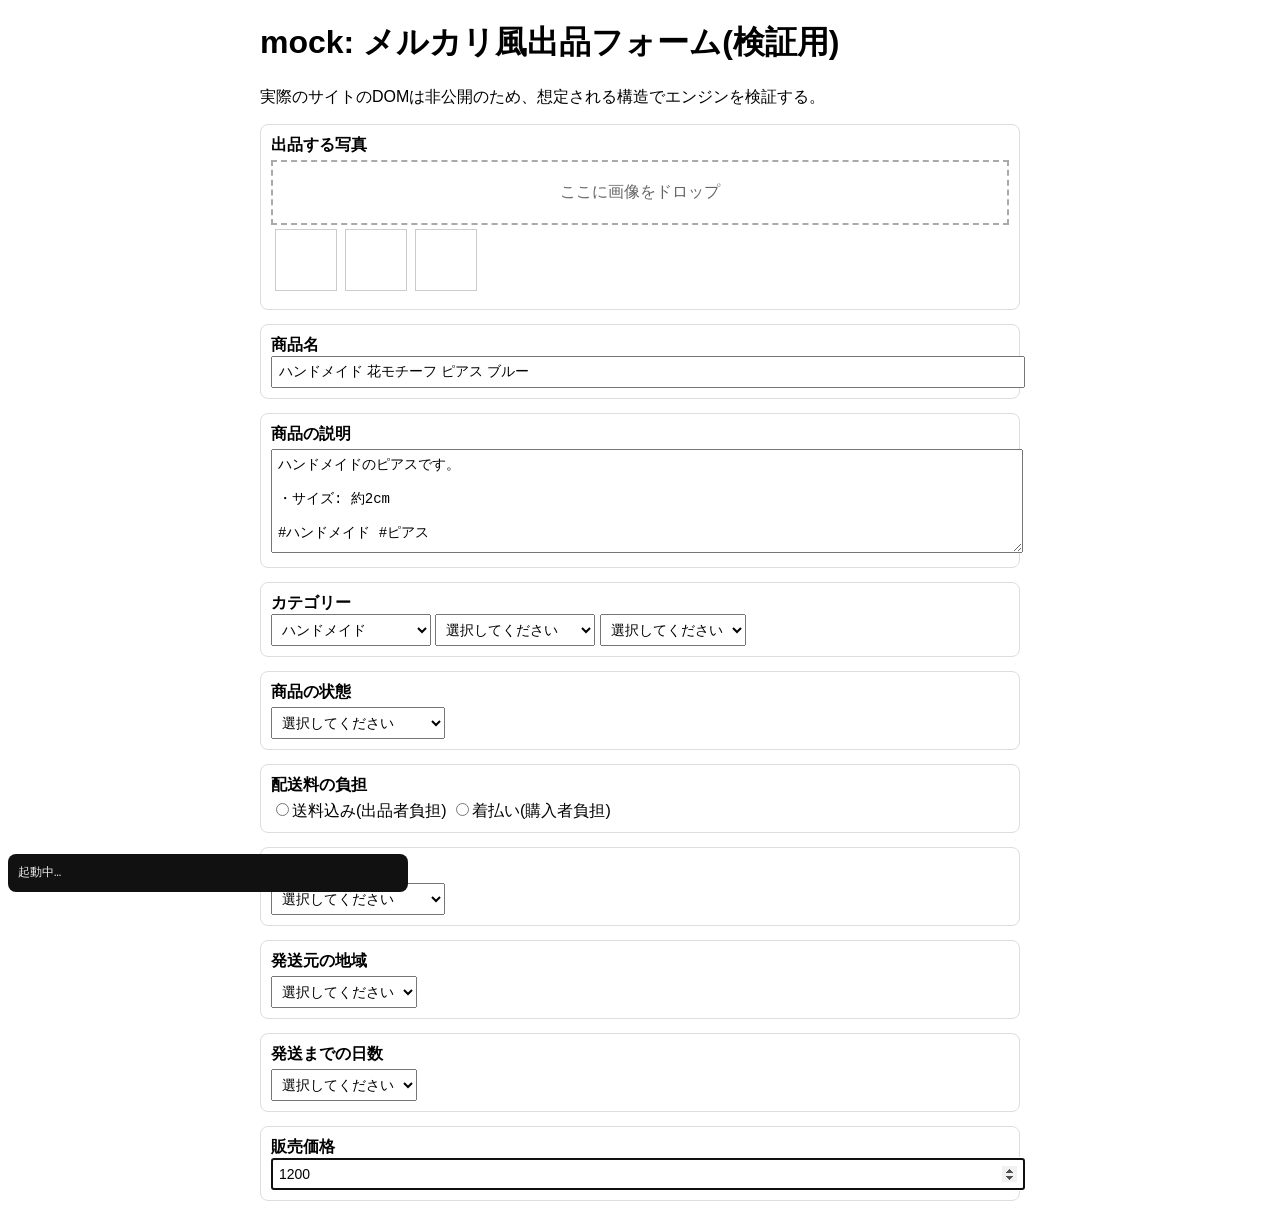
==== extension/test/mock-mercari.html @ 07b229c4 "Chrome拡張(出品くん Filler)を追加、選択項目をサイト別データに再構成 拡張は出品ページ右下のパネルから、写真・タイトル・説明文・価格・ 各プルダウン(カテゴリ階層/状態/配送/送料負担/" ====
<!doctype html>
<html lang="ja">
<head>
  <meta charset="utf-8">
  <title>mock: メルカリ風出品フォーム</title>
  <style>
    body { font-family: sans-serif; max-width: 760px; margin: 20px auto; padding: 0 16px; }
    .field { margin: 14px 0; padding: 10px; border: 1px solid #ddd; border-radius: 8px; }
    .lbl { font-weight: 600; margin-bottom: 4px; }
    input, textarea, select { padding: 6px; font-size: 14px; }
    input[type=text], input[type=number], textarea { width: 100%; }
    textarea { height: 90px; }
    #dropzone { border: 2px dashed #aaa; padding: 20px; text-align: center; color: #666; }
    #previews img { width: 60px; height: 60px; object-fit: cover; margin: 4px; border: 1px solid #ccc; }
    #report { position: fixed; left: 8px; bottom: 8px; width: 380px; max-height: 90vh; overflow: auto;
      background: #111; color: #eee; font: 12px/1.5 monospace; padding: 10px; border-radius: 8px; }
    #report .ok { color: #6f6; } #report .ng { color: #f77; }
  </style>
</head>
<body>
  <h1>mock: メルカリ風出品フォーム(検証用)</h1>
  <p>実際のサイトのDOMは非公開のため、想定される構造でエンジンを検証する。</p>

  <!-- 写真: 隠しfile input + ドロップゾーン -->
  <div class="field">
    <div class="lbl">出品する写真</div>
    <input type="file" id="photo-input" accept="image/*" multiple style="display:none">
    <div id="dropzone">ここに画像をドロップ</div>
    <div id="previews"></div>
  </div>

  <!-- label[for] 形式 -->
  <div class="field">
    <label class="lbl" for="t">商品名</label>
    <input type="text" id="t" maxlength="40">
  </div>

  <!-- 兄弟ブロック形式 -->
  <div class="field">
    <div class="lbl">商品の説明</div>
    <div><textarea maxlength="1000"></textarea></div>
  </div>

  <!-- カテゴリー: 3段カスケード -->
  <div class="field">
    <span class="lbl">カテゴリー</span>
    <div>
      <select id="cat1">
        <option value="">選択してください</option>
        <option>レディース</option>
        <option>ハンドメイド</option>
        <option>スポーツ・レジャー</option>
      </select>
      <select id="cat2"><option value="">選択してください</option></select>
      <select id="cat3"><option value="">選択してください</option></select>
    </div>
  </div>

  <div class="field">
    <div class="lbl">商品の状態</div>
    <select id="cond">
      <option value="">選択してください</option>
      <option>新品、未使用</option>
      <option>未使用に近い</option>
      <option>目立った傷や汚れなし</option>
      <option>やや傷や汚れあり</option>
      <option>傷や汚れあり</option>
      <option>全体的に状態が悪い</option>
    </select>
  </div>

  <!-- ラジオ形式 -->
  <div class="field">
    <div class="lbl">配送料の負担</div>
    <div>
      <label><input type="radio" name="payer" value="seller">送料込み(出品者負担)</label>
      <label><input type="radio" name="payer" value="buyer">着払い(購入者負担)</label>
    </div>
  </div>

  <div class="field">
    <div class="lbl">配送の方法</div>
    <select id="ship">
      <option value="">選択してください</option>
      <option>らくらくメルカリ便</option>
      <option>ゆうゆうメルカリ便</option>
      <option>梱包・発送たのメル便</option>
      <option>未定</option>
    </select>
  </div>

  <div class="field">
    <div class="lbl">発送元の地域</div>
    <select id="from">
      <option value="">選択してください</option>
      <option>北海道</option><option>東京都</option><option>神奈川県</option><option>大阪府</option>
    </select>
  </div>

  <div class="field">
    <div class="lbl">発送までの日数</div>
    <select id="days">
      <option value="">選択してください</option>
      <option>1~2日で発送</option>
      <option>2~3日で発送</option>
      <option>4~7日で発送</option>
    </select>
  </div>

  <!-- label でラップした形式 -->
  <div class="field">
    <label class="lbl">販売価格
      <input type="number" id="price">
    </label>
  </div>

  <div id="report">起動中…</div>

  <script>
    // カスケードの中身(1段目→2段目→3段目)
    const TREE = {
      'ハンドメイド': { 'アクセサリー': ['ピアス', 'ネックレス', 'リング'], 'ファッション・小物': ['財布', 'バッグ'] },
      'レディース': { 'アクセサリー': ['ピアス', 'ブレスレット'] },
      'スポーツ・レジャー': { 'フィッシング': ['ルアー用品', 'その他'] },
    };
    const fill = (sel, items) => {
      sel.innerHTML = '<option value="">選択してください</option>' +
        items.map((i) => `<option>${i}</option>`).join('');
    };
    cat1.addEventListener('change', () => {
      fill(cat2, Object.keys(TREE[cat1.value] || {}));
      fill(cat3, []);
    });
    cat2.addEventListener('change', () => {
      fill(cat3, (TREE[cat1.value] || {})[cat2.value] || []);
    });

    // 写真: file input と drop の両方を受ける(実サイトと同じ想定)
    function addFiles(files) {
      for (const f of files) {
        const img = document.createElement('img');
        img.className = 'thumbnail';
        img.src = URL.createObjectURL(f);
        img.alt = f.name;
        previews.appendChild(img);
      }
    }
    document.getElementById('photo-input').addEventListener('change', (e) => addFiles(e.target.files));
    dropzone.addEventListener('dragover', (e) => e.preventDefault());
    dropzone.addEventListener('drop', (e) => { e.preventDefault(); addFiles(e.dataTransfer.files); });
    dropzone.addEventListener('click', () => document.getElementById('photo-input').click());
  </script>

  <script src="../lib/fill.js"></script>
  <script src="../sites/mercari.js"></script>
  <script src="harness.js"></script>
  <script>
    XW3TEST.run('mercari', {
      title: 'ハンドメイド 花モチーフ ピアス ブルー',
      description: 'ハンドメイドのピアスです。\n\n・サイズ: 約2cm\n\n#ハンドメイド #ピアス',
      price: 1200,
      tags: [],
      category: 'ハンドメイド > アクセサリー > ピアス',
      condition: '新品、未使用',
      shipping: 'ゆうゆうメルカリ便',
      shippingPayer: '送料込み(出品者負担)',
      shipDays: '1~2日で発送',
      shipFrom: '東京都',
    }, {
      expect: {
        'タイトル': 'ハンドメイド 花モチーフ ピアス ブルー',
        '価格': '1200',
        'カテゴリ(3/3) ピアス': 'ピアス',
        '商品の状態': '新品、未使用',
        '送料の負担': '送料込み(出品者負担)',
        '配送の方法': 'ゆうゆうメルカリ便',
        '発送元の地域': '東京都',
        '発送までの日数': '1~2日で発送',
      },
      checkDom: () => ({
        '説明文がtextareaに入った': document.querySelector('textarea').value.includes('ハンドメイドのピアス'),
        'カテゴリ3段が選択された': cat1.value === 'ハンドメイド' && cat2.value === 'アクセサリー' && cat3.value === 'ピアス',
        'ラジオが選択された': document.querySelector('input[name=payer]:checked')?.value === 'seller',
        '写真3枚がプレビューされた': previews.querySelectorAll('img').length === 3,
      }),
    });
  </script>
</body>
</html>
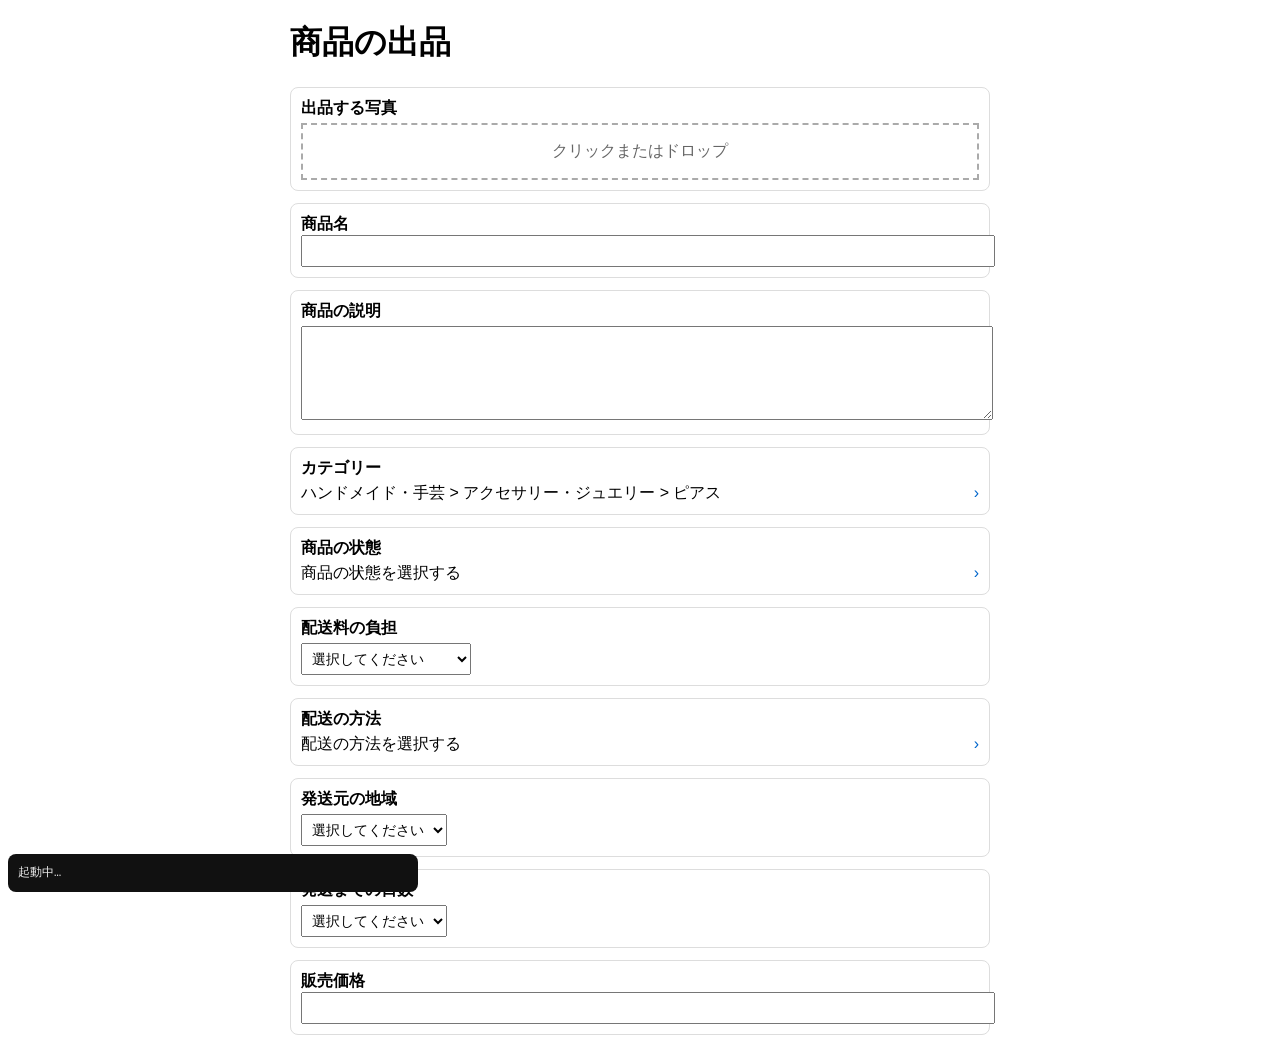
==== commit 22b7aa95: "実サイト調査を反映: メルカリのページ遷移型UIに対応、Yahooの実表記に修正 各サイトの本番JSバンドル/公式ヘルプの調査で判明した差異を反映。  - メルカリのカテゴリー/商品の状態/配送の方法" ====
--- a/extension/test/mock-mercari.html
+++ b/extension/test/mock-mercari.html
@@ -2,153 +2,174 @@
 <html lang="ja">
 <head>
   <meta charset="utf-8">
-  <title>mock: メルカリ風出品フォーム</title>
+  <title>mock: メルカリ風出品フォーム(ページ遷移型)</title>
   <style>
-    body { font-family: sans-serif; max-width: 760px; margin: 20px auto; padding: 0 16px; }
-    .field { margin: 14px 0; padding: 10px; border: 1px solid #ddd; border-radius: 8px; }
+    body { font-family: sans-serif; max-width: 700px; margin: 20px auto; padding: 0 16px; }
+    .field { margin: 12px 0; padding: 10px; border: 1px solid #ddd; border-radius: 8px; }
     .lbl { font-weight: 600; margin-bottom: 4px; }
     input, textarea, select { padding: 6px; font-size: 14px; }
     input[type=text], input[type=number], textarea { width: 100%; }
-    textarea { height: 90px; }
-    #dropzone { border: 2px dashed #aaa; padding: 20px; text-align: center; color: #666; }
-    #previews img { width: 60px; height: 60px; object-fit: cover; margin: 4px; border: 1px solid #ccc; }
-    #report { position: fixed; left: 8px; bottom: 8px; width: 380px; max-height: 90vh; overflow: auto;
+    textarea { height: 80px; }
+    .row { display: flex; justify-content: space-between; align-items: center; cursor: pointer; }
+    .row .val { color: #06c; }
+    #dropzone { border: 2px dashed #aaa; padding: 16px; text-align: center; color: #666; }
+    #previews img { width: 50px; height: 50px; object-fit: cover; margin: 3px; }
+    ul.opts { list-style: none; padding: 0; }
+    ul.opts li { padding: 10px; border-bottom: 1px solid #eee; cursor: pointer; }
+    ul.opts li:hover { background: #eef; }
+    #report { position: fixed; left: 8px; bottom: 8px; width: 390px; max-height: 92vh; overflow: auto;
       background: #111; color: #eee; font: 12px/1.5 monospace; padding: 10px; border-radius: 8px; }
     #report .ok { color: #6f6; } #report .ng { color: #f77; }
   </style>
 </head>
 <body>
-  <h1>mock: メルカリ風出品フォーム(検証用)</h1>
-  <p>実際のサイトのDOMは非公開のため、想定される構造でエンジンを検証する。</p>
-
-  <!-- 写真: 隠しfile input + ドロップゾーン -->
-  <div class="field">
-    <div class="lbl">出品する写真</div>
-    <input type="file" id="photo-input" accept="image/*" multiple style="display:none">
-    <div id="dropzone">ここに画像をドロップ</div>
-    <div id="previews"></div>
-  </div>
-
-  <!-- label[for] 形式 -->
-  <div class="field">
-    <label class="lbl" for="t">商品名</label>
-    <input type="text" id="t" maxlength="40">
-  </div>
-
-  <!-- 兄弟ブロック形式 -->
-  <div class="field">
-    <div class="lbl">商品の説明</div>
-    <div><textarea maxlength="1000"></textarea></div>
-  </div>
-
-  <!-- カテゴリー: 3段カスケード -->
-  <div class="field">
-    <span class="lbl">カテゴリー</span>
-    <div>
-      <select id="cat1">
-        <option value="">選択してください</option>
-        <option>レディース</option>
-        <option>ハンドメイド</option>
-        <option>スポーツ・レジャー</option>
-      </select>
-      <select id="cat2"><option value="">選択してください</option></select>
-      <select id="cat3"><option value="">選択してください</option></select>
-    </div>
-  </div>
-
-  <div class="field">
-    <div class="lbl">商品の状態</div>
-    <select id="cond">
-      <option value="">選択してください</option>
-      <option>新品、未使用</option>
-      <option>未使用に近い</option>
-      <option>目立った傷や汚れなし</option>
-      <option>やや傷や汚れあり</option>
-      <option>傷や汚れあり</option>
-      <option>全体的に状態が悪い</option>
-    </select>
-  </div>
-
-  <!-- ラジオ形式 -->
-  <div class="field">
-    <div class="lbl">配送料の負担</div>
-    <div>
-      <label><input type="radio" name="payer" value="seller">送料込み(出品者負担)</label>
-      <label><input type="radio" name="payer" value="buyer">着払い(購入者負担)</label>
-    </div>
-  </div>
-
-  <div class="field">
-    <div class="lbl">配送の方法</div>
-    <select id="ship">
-      <option value="">選択してください</option>
-      <option>らくらくメルカリ便</option>
-      <option>ゆうゆうメルカリ便</option>
-      <option>梱包・発送たのメル便</option>
-      <option>未定</option>
-    </select>
-  </div>
-
-  <div class="field">
-    <div class="lbl">発送元の地域</div>
-    <select id="from">
-      <option value="">選択してください</option>
-      <option>北海道</option><option>東京都</option><option>神奈川県</option><option>大阪府</option>
-    </select>
-  </div>
-
-  <div class="field">
-    <div class="lbl">発送までの日数</div>
-    <select id="days">
-      <option value="">選択してください</option>
-      <option>1~2日で発送</option>
-      <option>2~3日で発送</option>
-      <option>4~7日で発送</option>
-    </select>
-  </div>
-
-  <!-- label でラップした形式 -->
-  <div class="field">
-    <label class="lbl">販売価格
-      <input type="number" id="price">
-    </label>
-  </div>
-
+  <div id="view"></div>
   <div id="report">起動中…</div>
 
   <script>
-    // カスケードの中身(1段目→2段目→3段目)
-    const TREE = {
-      'ハンドメイド': { 'アクセサリー': ['ピアス', 'ネックレス', 'リング'], 'ファッション・小物': ['財布', 'バッグ'] },
-      'レディース': { 'アクセサリー': ['ピアス', 'ブレスレット'] },
-      'スポーツ・レジャー': { 'フィッシング': ['ルアー用品', 'その他'] },
+    // 実際のメルカリはカテゴリー/商品の状態/配送の方法が専用ページ(SPAのクライアント遷移)。
+    // pushState + 描画切り替えで同じ構造を再現する。
+    const FORM_PATH = location.pathname;
+    const state = { category: '', condition: '', shipping: '', picked: [] };
+
+    const CATS = {
+      'ハンドメイド・手芸': {
+        'アクセサリー・ジュエリー': ['ピアス', 'ネックレス'],
+        '雑貨・ステーショナリー': ['ブックカバー', 'ポーチ'],
+      },
+      'アウトドア・釣り・旅行用品': { 'フィッシング': ['釣り仕掛け・仕掛け用品', 'ルアー用品'] },
+      'レディース': { 'アクセサリー': ['ピアス'] },
     };
-    const fill = (sel, items) => {
-      sel.innerHTML = '<option value="">選択してください</option>' +
-        items.map((i) => `<option>${i}</option>`).join('');
-    };
-    cat1.addEventListener('change', () => {
-      fill(cat2, Object.keys(TREE[cat1.value] || {}));
-      fill(cat3, []);
-    });
-    cat2.addEventListener('change', () => {
-      fill(cat3, (TREE[cat1.value] || {})[cat2.value] || []);
-    });
-
-    // 写真: file input と drop の両方を受ける(実サイトと同じ想定)
-    function addFiles(files) {
-      for (const f of files) {
-        const img = document.createElement('img');
-        img.className = 'thumbnail';
-        img.src = URL.createObjectURL(f);
-        img.alt = f.name;
-        previews.appendChild(img);
+    const CONDITIONS = ['新品、未使用', '未使用に近い', '目立った傷や汚れなし', 'やや傷や汚れあり', '傷や汚れあり', '全体的に状態が悪い'];
+    const SHIPPINGS = ['らくらくメルカリ便', 'ゆうゆうメルカリ便', '梱包・発送たのメル便', '未定'];
+
+    function go(path) { history.pushState({}, '', path); render(); }
+
+    function formHtml() {
+      return `
+        <h1>商品の出品</h1>
+        <div class="field">
+          <div class="lbl">出品する写真</div>
+          <input type="file" id="photo-input" accept="image/*" multiple style="display:none">
+          <div id="dropzone">クリックまたはドロップ</div>
+          <div id="previews"></div>
+        </div>
+        <div class="field">
+          <label class="lbl" for="t">商品名</label>
+          <input type="text" id="t" maxlength="40">
+        </div>
+        <div class="field">
+          <div class="lbl">商品の説明</div>
+          <div><textarea maxlength="1000"></textarea></div>
+        </div>
+        <div class="field">
+          <div class="lbl">カテゴリー</div>
+          <div class="row" data-go="/sell/categories">
+            <span>${state.category || 'カテゴリーを選択する'}</span><span class="val">›</span>
+          </div>
+        </div>
+        <div class="field">
+          <div class="lbl">商品の状態</div>
+          <div class="row" data-go="/sell/conditions">
+            <span>${state.condition || '商品の状態を選択する'}</span><span class="val">›</span>
+          </div>
+        </div>
+        <div class="field">
+          <div class="lbl">配送料の負担</div>
+          <select id="payer">
+            <option value="">選択してください</option>
+            <option>送料込み(出品者負担)</option>
+            <option>着払い(購入者負担)</option>
+          </select>
+        </div>
+        <div class="field">
+          <div class="lbl">配送の方法</div>
+          <div class="row" data-go="/sell/shipping_methods">
+            <span>${state.shipping || '配送の方法を選択する'}</span><span class="val">›</span>
+          </div>
+        </div>
+        <div class="field">
+          <div class="lbl">発送元の地域</div>
+          <select id="from">
+            <option value="">選択してください</option>
+            <option>北海道</option><option>東京都</option><option>大阪府</option>
+          </select>
+        </div>
+        <div class="field">
+          <div class="lbl">発送までの日数</div>
+          <select id="days">
+            <option value="">選択してください</option>
+            <option>1~2日で発送</option><option>2~3日で発送</option><option>4~7日で発送</option>
+          </select>
+        </div>
+        <div class="field">
+          <label class="lbl">販売価格 <input type="number" id="price"></label>
+        </div>`;
+    }
+
+    function listHtml(title, items) {
+      return `<h1>${title}</h1><ul class="opts">${items.map((i) => `<li>${i}</li>`).join('')}</ul>`;
+    }
+
+    function render() {
+      const view = document.getElementById('view');
+      const p = location.pathname;
+      if (p.startsWith('/sell/categories')) {
+        let items;
+        if (state.picked.length === 0) items = Object.keys(CATS);
+        else if (state.picked.length === 1) items = Object.keys(CATS[state.picked[0]] || {});
+        else items = (CATS[state.picked[0]] || {})[state.picked[1]] || [];
+        view.innerHTML = listHtml('カテゴリー', items);
+        view.querySelectorAll('li').forEach((li) => {
+          li.addEventListener('click', () => {
+            state.picked.push(li.textContent);
+            if (state.picked.length === 3) {
+              state.category = state.picked.join(' > ');
+              history.back();   // 実サイト同様、最後まで選ぶとフォームへ戻る
+            } else {
+              render();
+            }
+          });
+        });
+        return;
       }
+      if (p.startsWith('/sell/conditions') || p.startsWith('/sell/shipping_methods')) {
+        const isCond = p.startsWith('/sell/conditions');
+        view.innerHTML = listHtml(isCond ? '商品の状態' : '配送の方法', isCond ? CONDITIONS : SHIPPINGS);
+        view.querySelectorAll('li').forEach((li) => {
+          li.addEventListener('click', () => {
+            if (isCond) state.condition = li.textContent;
+            else state.shipping = li.textContent;
+            history.back();
+          });
+        });
+        return;
+      }
+      // 出品フォーム
+      view.innerHTML = formHtml();
+      view.querySelectorAll('[data-go]').forEach((row) => {
+        row.addEventListener('click', () => {
+          if (row.dataset.go === '/sell/categories') state.picked = [];
+          go(row.dataset.go);
+        });
+      });
+      const fi = document.getElementById('photo-input');
+      const add = (files) => {
+        for (const f of files) {
+          const img = document.createElement('img');
+          img.src = URL.createObjectURL(f);
+          document.getElementById('previews').appendChild(img);
+        }
+      };
+      fi.addEventListener('change', (e) => add(e.target.files));
+      const dz = document.getElementById('dropzone');
+      dz.addEventListener('click', () => fi.click());
+      dz.addEventListener('dragover', (e) => e.preventDefault());
+      dz.addEventListener('drop', (e) => { e.preventDefault(); add(e.dataTransfer.files); });
     }
-    document.getElementById('photo-input').addEventListener('change', (e) => addFiles(e.target.files));
-    dropzone.addEventListener('dragover', (e) => e.preventDefault());
-    dropzone.addEventListener('drop', (e) => { e.preventDefault(); addFiles(e.dataTransfer.files); });
-    dropzone.addEventListener('click', () => document.getElementById('photo-input').click());
+
+    window.addEventListener('popstate', render);
+    render();
   </script>
 
   <script src="../lib/fill.js"></script>
@@ -157,10 +178,10 @@
   <script>
     XW3TEST.run('mercari', {
       title: 'ハンドメイド 花モチーフ ピアス ブルー',
-      description: 'ハンドメイドのピアスです。\n\n・サイズ: 約2cm\n\n#ハンドメイド #ピアス',
+      description: 'ハンドメイドのピアスです。\n\n#ハンドメイド #ピアス',
       price: 1200,
       tags: [],
-      category: 'ハンドメイド > アクセサリー > ピアス',
+      category: 'ハンドメイド・手芸 > アクセサリー・ジュエリー > ピアス',
       condition: '新品、未使用',
       shipping: 'ゆうゆうメルカリ便',
       shippingPayer: '送料込み(出品者負担)',
@@ -170,19 +191,24 @@
       expect: {
         'タイトル': 'ハンドメイド 花モチーフ ピアス ブルー',
         '価格': '1200',
-        'カテゴリ(3/3) ピアス': 'ピアス',
         '商品の状態': '新品、未使用',
+        '配送の方法': 'ゆうゆうメルカリ便',
         '送料の負担': '送料込み(出品者負担)',
-        '配送の方法': 'ゆうゆうメルカリ便',
         '発送元の地域': '東京都',
         '発送までの日数': '1~2日で発送',
       },
-      checkDom: () => ({
-        '説明文がtextareaに入った': document.querySelector('textarea').value.includes('ハンドメイドのピアス'),
-        'カテゴリ3段が選択された': cat1.value === 'ハンドメイド' && cat2.value === 'アクセサリー' && cat3.value === 'ピアス',
-        'ラジオが選択された': document.querySelector('input[name=payer]:checked')?.value === 'seller',
-        '写真3枚がプレビューされた': previews.querySelectorAll('img').length === 3,
-      }),
+      // レポート自身の文字列に一致しないよう、確認は必ずフォーム内の要素に限定する
+      checkDom: () => {
+        const row = (p) => document.querySelector(`[data-go="${p}"]`)?.textContent || '';
+        return {
+          'フォームに戻っている': !/\/sell\//.test(location.pathname) && !!document.getElementById('t'),
+          '説明文が入った': document.querySelector('textarea').value.includes('ハンドメイドのピアス'),
+          'カテゴリ3階層が確定した': row('/sell/categories').includes('ハンドメイド・手芸 > アクセサリー・ジュエリー > ピアス'),
+          '商品の状態が確定した': row('/sell/conditions').includes('新品、未使用'),
+          '配送の方法が確定した': row('/sell/shipping_methods').includes('ゆうゆうメルカリ便'),
+          '写真3枚がプレビューされた': document.querySelectorAll('#previews img').length === 3,
+        };
+      },
     });
   </script>
 </body>
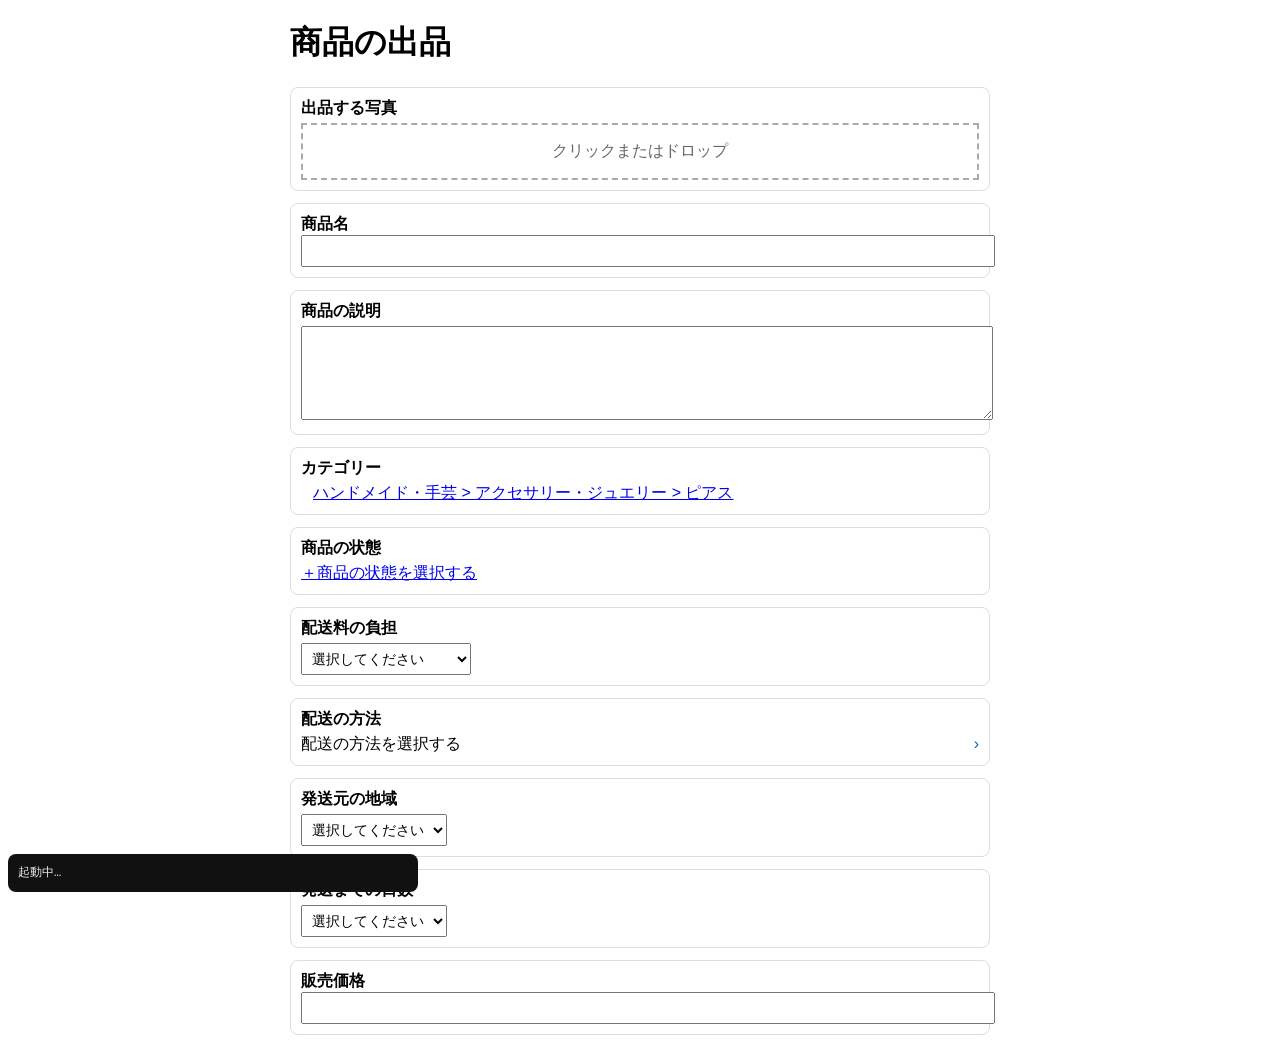
==== commit a25058aa: "実機で判明: リンク行を検出できずカテゴリ/状態が開けない問題を修正 メルカリ実機での初回実行で、カテゴリーと商品の状態が 「該当なし(候補: フォーム画面のリンク一覧)」となる不具合を確認。  原因" ====
--- a/extension/test/mock-mercari.html
+++ b/extension/test/mock-mercari.html
@@ -62,17 +62,15 @@
           <div class="lbl">商品の説明</div>
           <div><textarea maxlength="1000"></textarea></div>
         </div>
+        <!-- 実サイトはリンクが直接テキストを持つ(アイコンはSVG)。この構造で探索できる必要がある -->
         <div class="field">
           <div class="lbl">カテゴリー</div>
-          <div class="row" data-go="/sell/categories">
-            <span>${state.category || 'カテゴリーを選択する'}</span><span class="val">›</span>
-          </div>
-        </div>
+          <a href="#" class="cat-link" data-go="/sell/categories"><svg width="12" height="12"></svg>${state.category || 'カテゴリーを選択する'}</a>
+        </div>
+        <!-- 子spanでラップされた構造 -->
         <div class="field">
           <div class="lbl">商品の状態</div>
-          <div class="row" data-go="/sell/conditions">
-            <span>${state.condition || '商品の状態を選択する'}</span><span class="val">›</span>
-          </div>
+          <a href="#" data-go="/sell/conditions"><span class="icon">＋</span><span>${state.condition || '商品の状態を選択する'}</span></a>
         </div>
         <div class="field">
           <div class="lbl">配送料の負担</div>
@@ -148,7 +146,8 @@
       // 出品フォーム
       view.innerHTML = formHtml();
       view.querySelectorAll('[data-go]').forEach((row) => {
-        row.addEventListener('click', () => {
+        row.addEventListener('click', (e) => {
+          e.preventDefault(); // <a>のデフォルト遷移は抑止(SPAのクライアント遷移を模す)
           if (row.dataset.go === '/sell/categories') state.picked = [];
           go(row.dataset.go);
         });
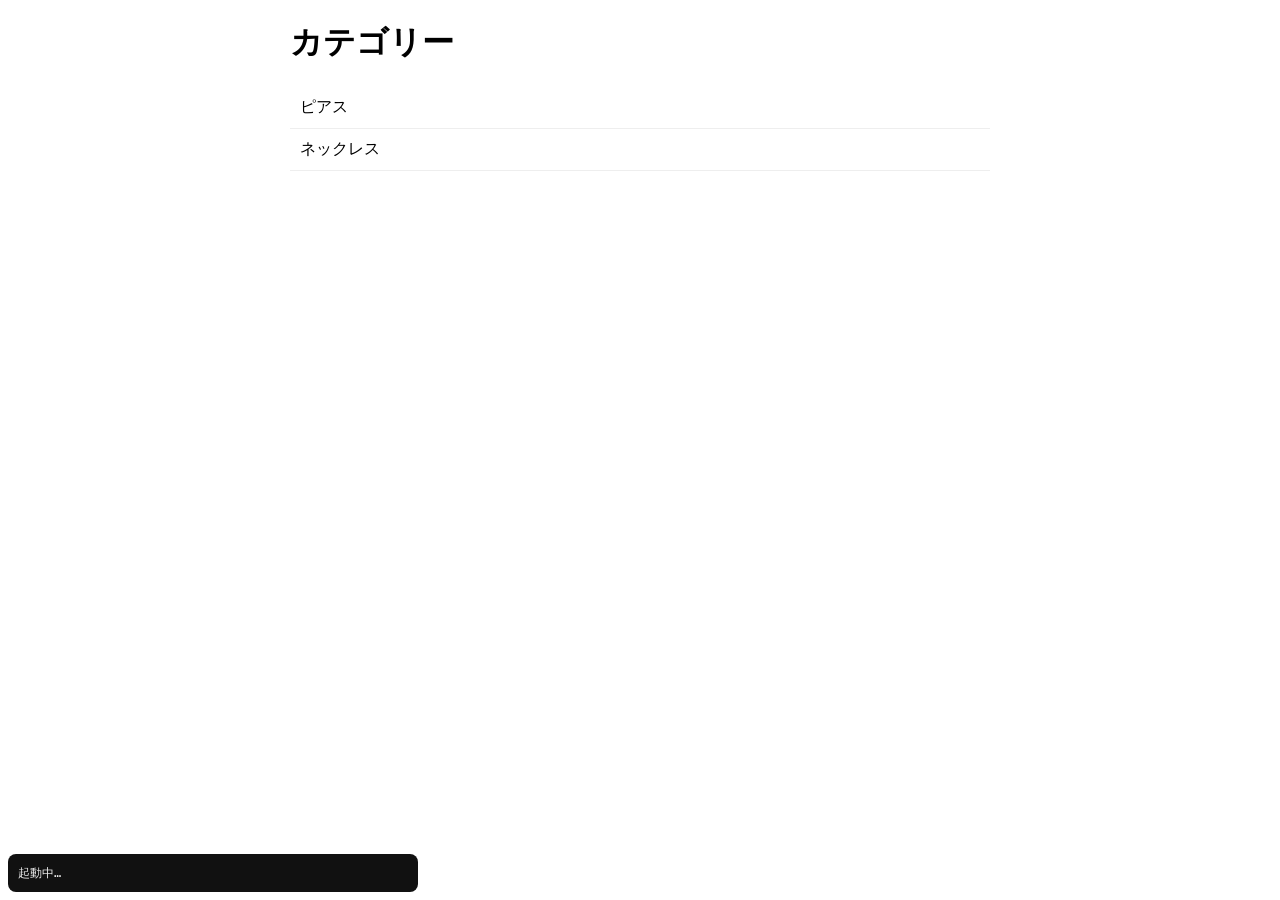
==== commit 39d0fd68: "配送の方法に対応: 依存する処理順と「更新する」での確定 (v1.2.0) 実機で配送の方法だけ「選択ページを開けませんでした」となった原因は処理順。 メルカリは配送料の負担を選ぶまで配送の方法の行が" ====
--- a/extension/test/mock-mercari.html
+++ b/extension/test/mock-mercari.html
@@ -41,7 +41,12 @@
       'レディース': { 'アクセサリー': ['ピアス'] },
     };
     const CONDITIONS = ['新品、未使用', '未使用に近い', '目立った傷や汚れなし', 'やや傷や汚れあり', '傷や汚れあり', '全体的に状態が悪い'];
-    const SHIPPINGS = ['らくらくメルカリ便', 'ゆうゆうメルカリ便', '梱包・発送たのメル便', '未定'];
+    // 実サイトは3つのメルカリ便 + 「その他」配下に多数(ゆうメール/レターパック等)
+    const SHIPPINGS = [
+      'らくらくメルカリ便', 'ゆうゆうメルカリ便', '梱包・発送たのメル便',
+      'ゆうメール', 'レターパック', '郵便(定形、定形外、書留など)', 'クロネコヤマト',
+      'ゆうパック', 'クリックポスト', 'ゆうパケット', '未定',
+    ];
 
     function go(path) { history.pushState({}, '', path); render(); }
 
@@ -80,11 +85,14 @@
             <option>着払い(購入者負担)</option>
           </select>
         </div>
+        <!-- 実サイト同様、配送料の負担を選ぶまで配送の方法の行は出さない -->
         <div class="field">
           <div class="lbl">配送の方法</div>
-          <div class="row" data-go="/sell/shipping_methods">
-            <span>${state.shipping || '配送の方法を選択する'}</span><span class="val">›</span>
-          </div>
+          ${document.getElementById('payer')?.value || state.payer
+            ? `<div class="row" data-go="/sell/shipping_methods">
+                 <span>${state.shipping || '配送の方法を選択する'}</span><span class="val">›</span>
+               </div>`
+            : '<span style="color:#888">配送料の負担を選択してください</span>'}
         </div>
         <div class="field">
           <div class="lbl">発送元の地域</div>
@@ -131,15 +139,32 @@
         });
         return;
       }
-      if (p.startsWith('/sell/conditions') || p.startsWith('/sell/shipping_methods')) {
-        const isCond = p.startsWith('/sell/conditions');
-        view.innerHTML = listHtml(isCond ? '商品の状態' : '配送の方法', isCond ? CONDITIONS : SHIPPINGS);
+      if (p.startsWith('/sell/conditions')) {
+        // 選ぶと即フォームへ戻るタイプ
+        view.innerHTML = listHtml('商品の状態', CONDITIONS);
         view.querySelectorAll('li').forEach((li) => {
           li.addEventListener('click', () => {
-            if (isCond) state.condition = li.textContent;
-            else state.shipping = li.textContent;
+            state.condition = li.textContent;
             history.back();
           });
+        });
+        return;
+      }
+      if (p.startsWith('/sell/shipping_methods')) {
+        // 実サイト同様、選んだあと「更新する」で確定してから戻るタイプ
+        let tmp = state.shipping;
+        view.innerHTML = `<h1>配送の方法</h1>
+          <div>${SHIPPINGS.map((s, i) => `
+            <label style="display:block;padding:10px;border-bottom:1px solid #eee">
+              <input type="radio" name="ship" value="${s}"> ${s}
+            </label>`).join('')}</div>
+          <button id="commit" style="margin-top:16px;padding:10px 24px">更新する</button>`;
+        view.querySelectorAll('input[name=ship]').forEach((r) => {
+          r.addEventListener('change', () => { tmp = r.value; });
+        });
+        document.getElementById('commit').addEventListener('click', () => {
+          state.shipping = tmp;
+          history.back();
         });
         return;
       }
@@ -152,6 +177,12 @@
           go(row.dataset.go);
         });
       });
+      // 配送料の負担を選んだら配送の方法の行を出す(依存関係の再現)
+      const payerSel = document.getElementById('payer');
+      if (payerSel) {
+        payerSel.value = state.payer || '';
+        payerSel.addEventListener('change', () => { state.payer = payerSel.value; render(); });
+      }
       const fi = document.getElementById('photo-input');
       const add = (files) => {
         for (const f of files) {
@@ -191,7 +222,7 @@
         'タイトル': 'ハンドメイド 花モチーフ ピアス ブルー',
         '価格': '1200',
         '商品の状態': '新品、未使用',
-        '配送の方法': 'ゆうゆうメルカリ便',
+        '配送の方法(1/2) ゆうゆうメルカリ便': 'ゆうゆうメルカリ便',
         '送料の負担': '送料込み(出品者負担)',
         '発送元の地域': '東京都',
         '発送までの日数': '1~2日で発送',
@@ -204,7 +235,8 @@
           '説明文が入った': document.querySelector('textarea').value.includes('ハンドメイドのピアス'),
           'カテゴリ3階層が確定した': row('/sell/categories').includes('ハンドメイド・手芸 > アクセサリー・ジュエリー > ピアス'),
           '商品の状態が確定した': row('/sell/conditions').includes('新品、未使用'),
-          '配送の方法が確定した': row('/sell/shipping_methods').includes('ゆうゆうメルカリ便'),
+          '配送の方法が「更新する」で確定した': row('/sell/shipping_methods').includes('ゆうゆうメルカリ便'),
+          '配送料の負担が先に選ばれた': document.getElementById('payer')?.value === '送料込み(出品者負担)',
           '写真3枚がプレビューされた': document.querySelectorAll('#previews img').length === 3,
         };
       },
